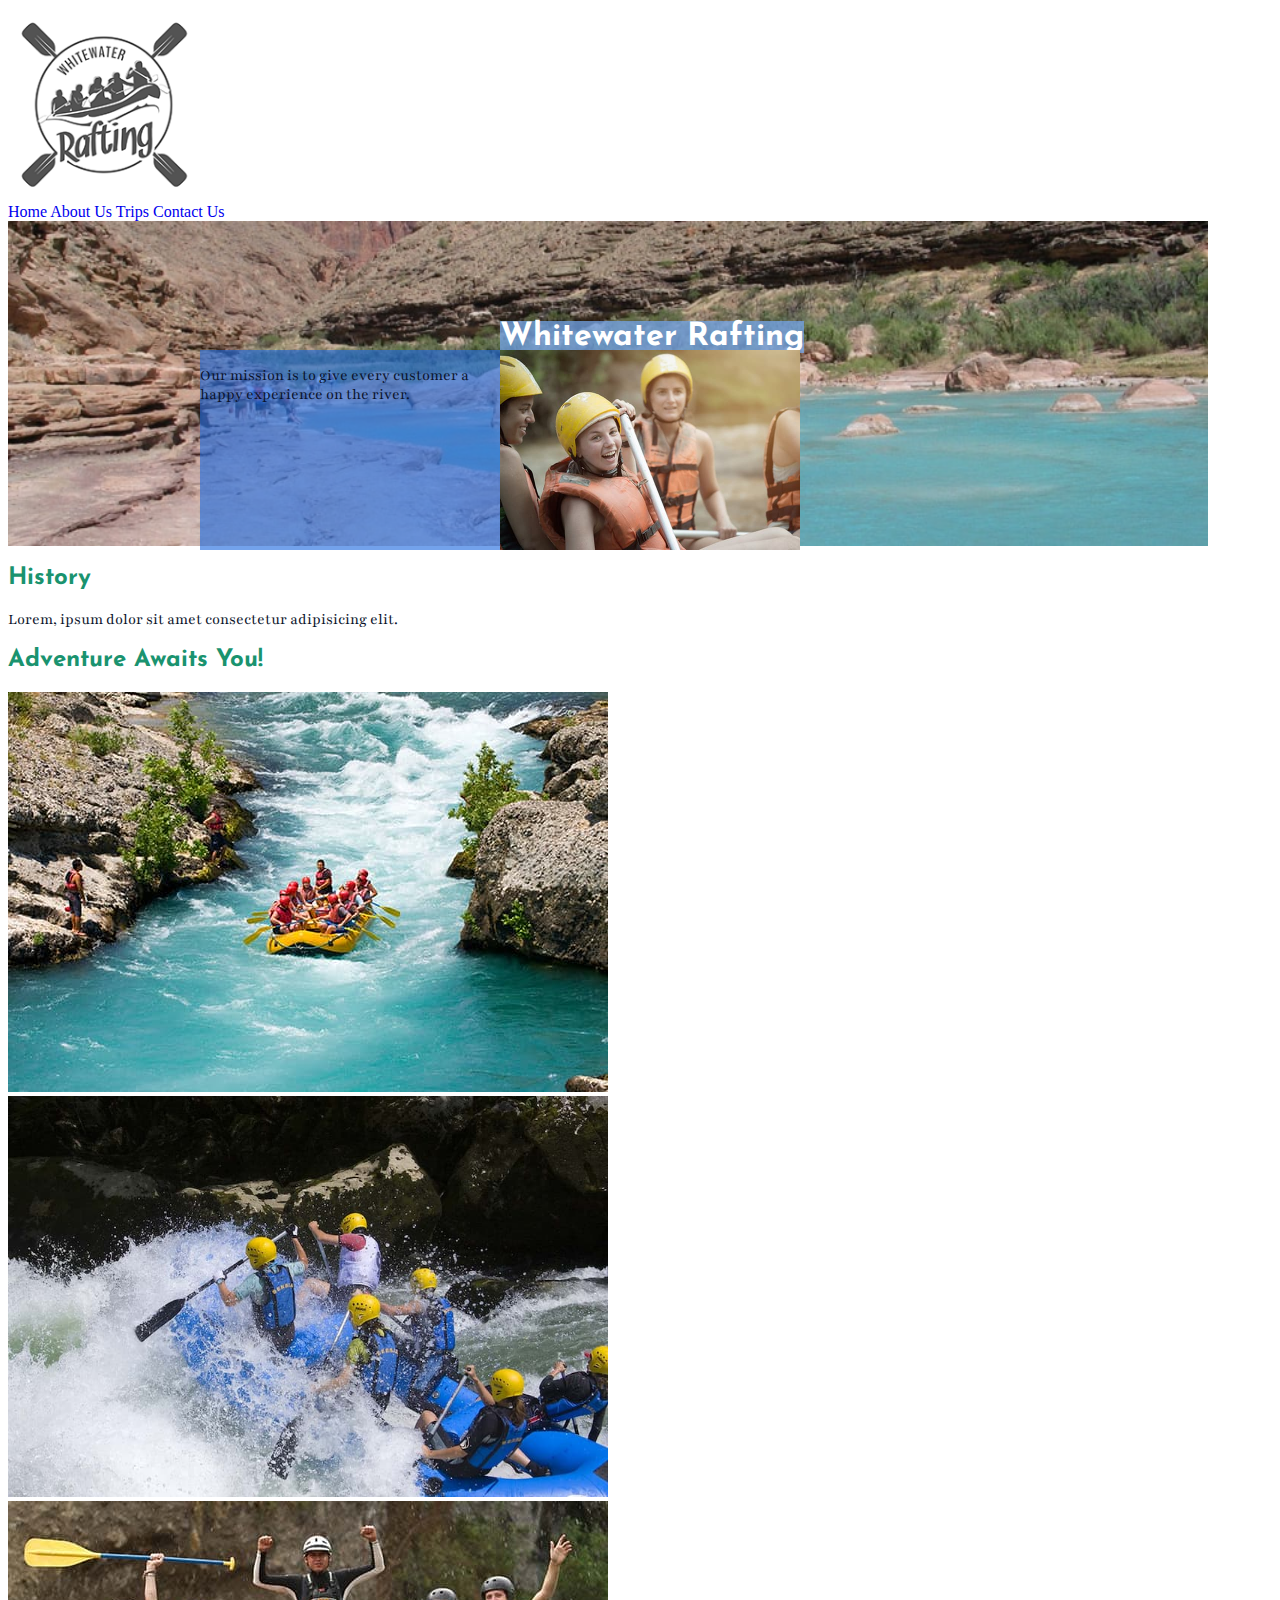
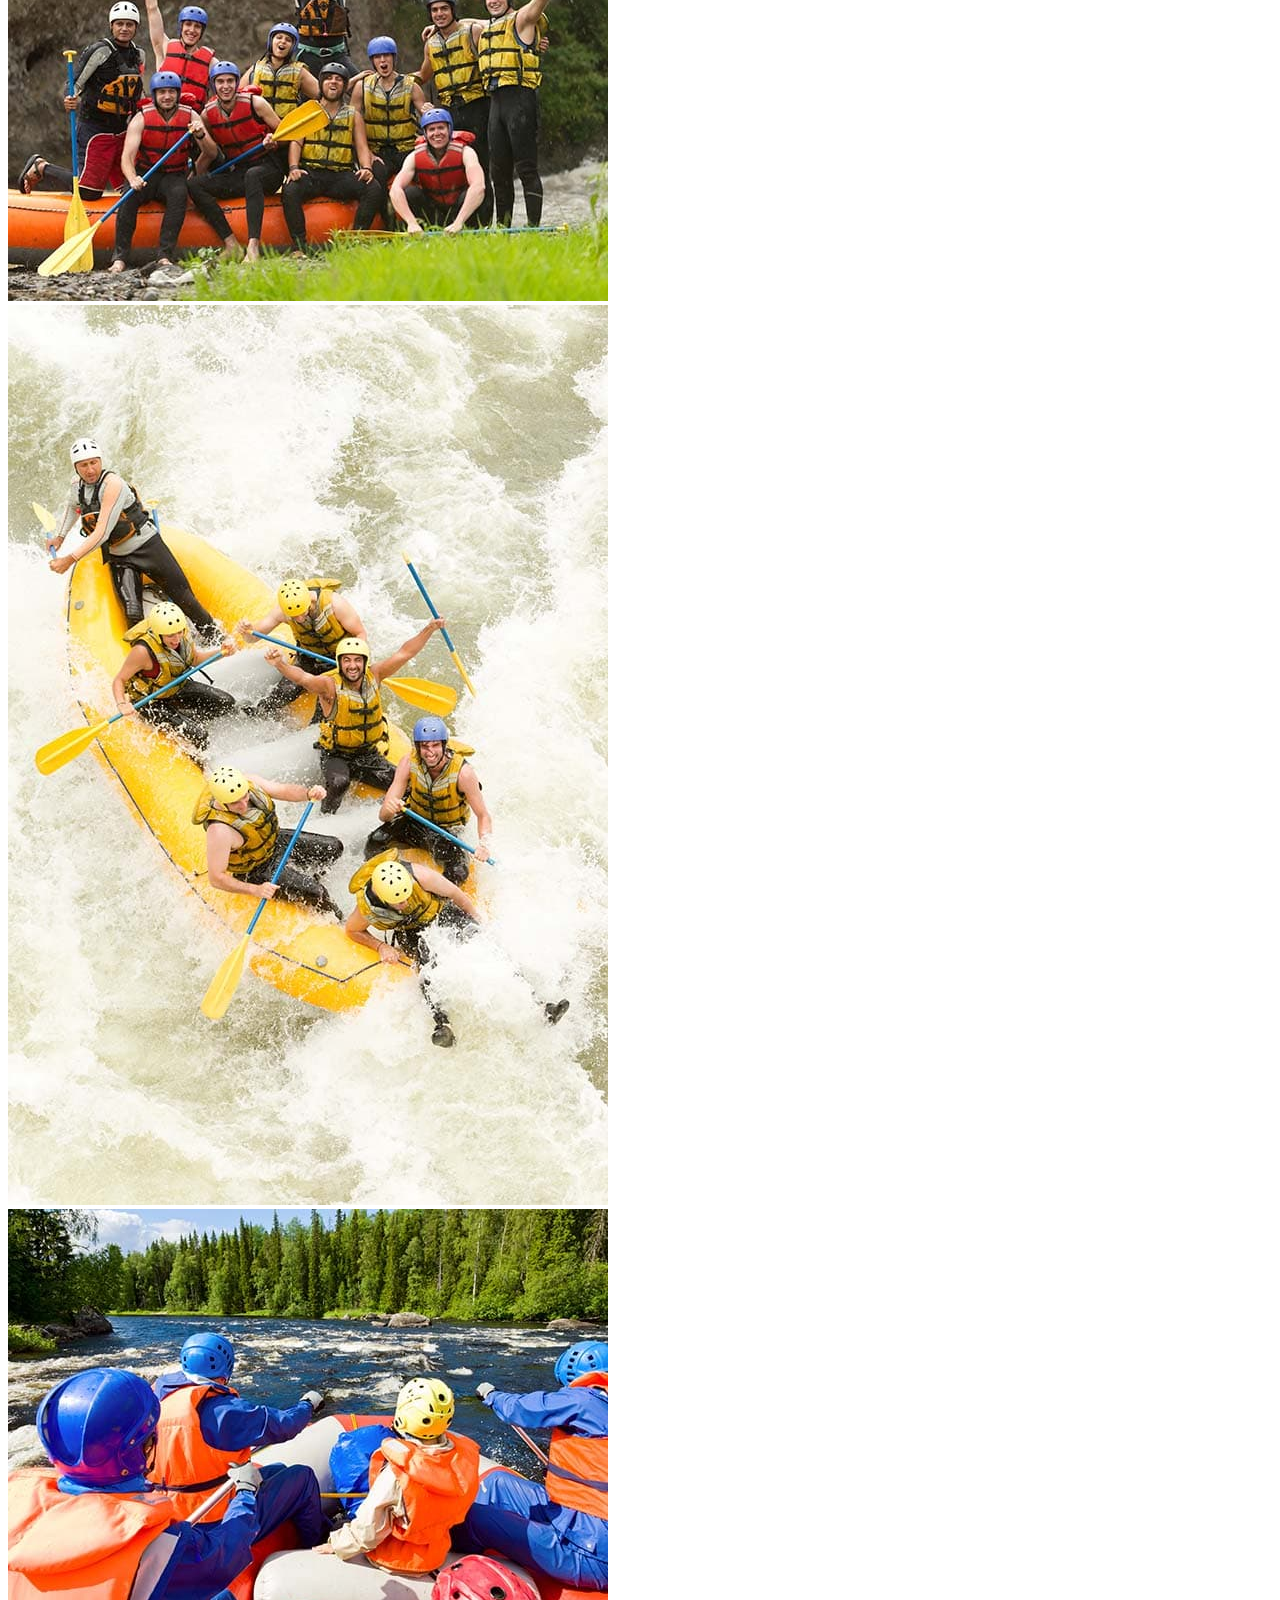
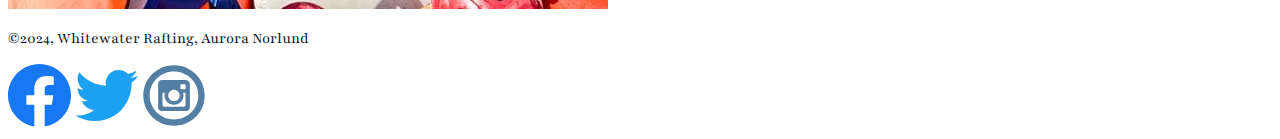
==== wwr/about.html @ 649c5796 "w3 about" ====
<!DOCTYPE html>
<html lang="en">
<head>
    <meta charset="UTF-8">
    <meta name="viewport" content="width=device-width, initial-scale=1.0">
    <title>About Whitewater Rafting</title>
    <link rel="stylesheet" href="styles/rafting.css">
    <link rel="preconnect" href="https://fonts.googleapis.com">
<link rel="preconnect" href="https://fonts.gstatic.com" crossorigin>
<link href="https://fonts.googleapis.com/css2?family=Josefin+Sans:wght@300&family=Playfair:opsz@5..1200&display=swap" rel="stylesheet">
</head>
<body>
    <header>
        <img src="images/rafting-logo.png" alt="Rafting logo" id="logo">
        <nav>
            <a href="index.html">Home</a>
            <a href="about.html">About Us</a>
            <a href="trips.html">Trips</a>
            <a href="contact.html">Contact Us</a>
        </nav>
    </header>
    <main>
        <div class="hero">
            <img src="images/hero-image.jpg" alt="Whitewater river"> 
            <h1>Whitewater Rafting</h1>
            <article class="mission">
                <img src="images/happy-client.jpg" alt="A happy client">
                <p>Our mission is to give every customer a happy experience on the river.</p>
            </article>
        </div>
            <section>
                <h2>History</h2>
                <p>Lorem, ipsum dolor sit amet consectetur adipisicing elit.</p>
            </section>
            <section class="adventure">
                <h2>Adventure Awaits You!</h2>
                <img src="images/rafting-1.jpg" alt="People rafting">
                <img src="images/rafting-2.jpg" alt="Whitewater rafting">
                <img src="images/rafting-3.jpg" alt="Happy people">
                <img src="images/rafting-4.jpg" alt="Whitewater rapids">
                <img src="images/rafting-5.jpg" alt="Whitewater rafters">
            </section>
    </main>
    <footer>
        <p>&copy;2024, Whitewater Rafting, Aurora Norlund</p>
        <nav class="sociallinks">
            <a href="https://facebook.com">
                <img src="images/facebook.svg" alt="Facebook">
            </a>
            <a href="https://twitter.com">
                <img src="images/twitter.svg" alt="Twitter">
            </a>
            <a href="https://instagram.com">
                <img src="images/instagram.svg" alt="Instagram">
            </a>
        </nav>
    </footer>
</body>
</html>
---- wwr/styles/rafting.css ----
:root {
    --primary-color: #72A1E5;
    --primary-color-transparent: #72a2e5c4;
    --secondary-color: #226CE0;
    --secondary-color-transparent: #226be0a1;
    --accent-1: #1A936F;
    --accent-2: #0A122A;
}

h2, h3, h4, h5, h6 {
    font-family: "Josefin Sans", sans-serif;
    color: var(--accent-1)
}
h1 {
    font-family: "Josefin Sans", sans-serif;
    color: white
}
main {
    max-width: 1200px;
}
p {
    font-family: "Playfair", serif;
    color: var(--accent-2)
}
a {
    text-decoration: none;
}
.hero div {
    margin: 10px auto;
    position: relative;
}
.hero img {
    display:block;
    width:100%;
    height:auto;
    object-fit: cover;
}
.hero h1 {
    position: absolute;
    top:300px;
    left:500px;
    background-color: var(--primary-color-transparent);
}
.mission {
    position: absolute;
    top:350px;
    left:200px;
    background-color: var(--secondary-color-transparent);
}
.mission img {
    width:50%;
    height:auto;
    float:right;
}
footer img {
    width:5%;
    height:auto;
}
#logo {
    width: 15%;
    height:auto;
}
.adventure img {
    width:50%;
    height:auto;
}
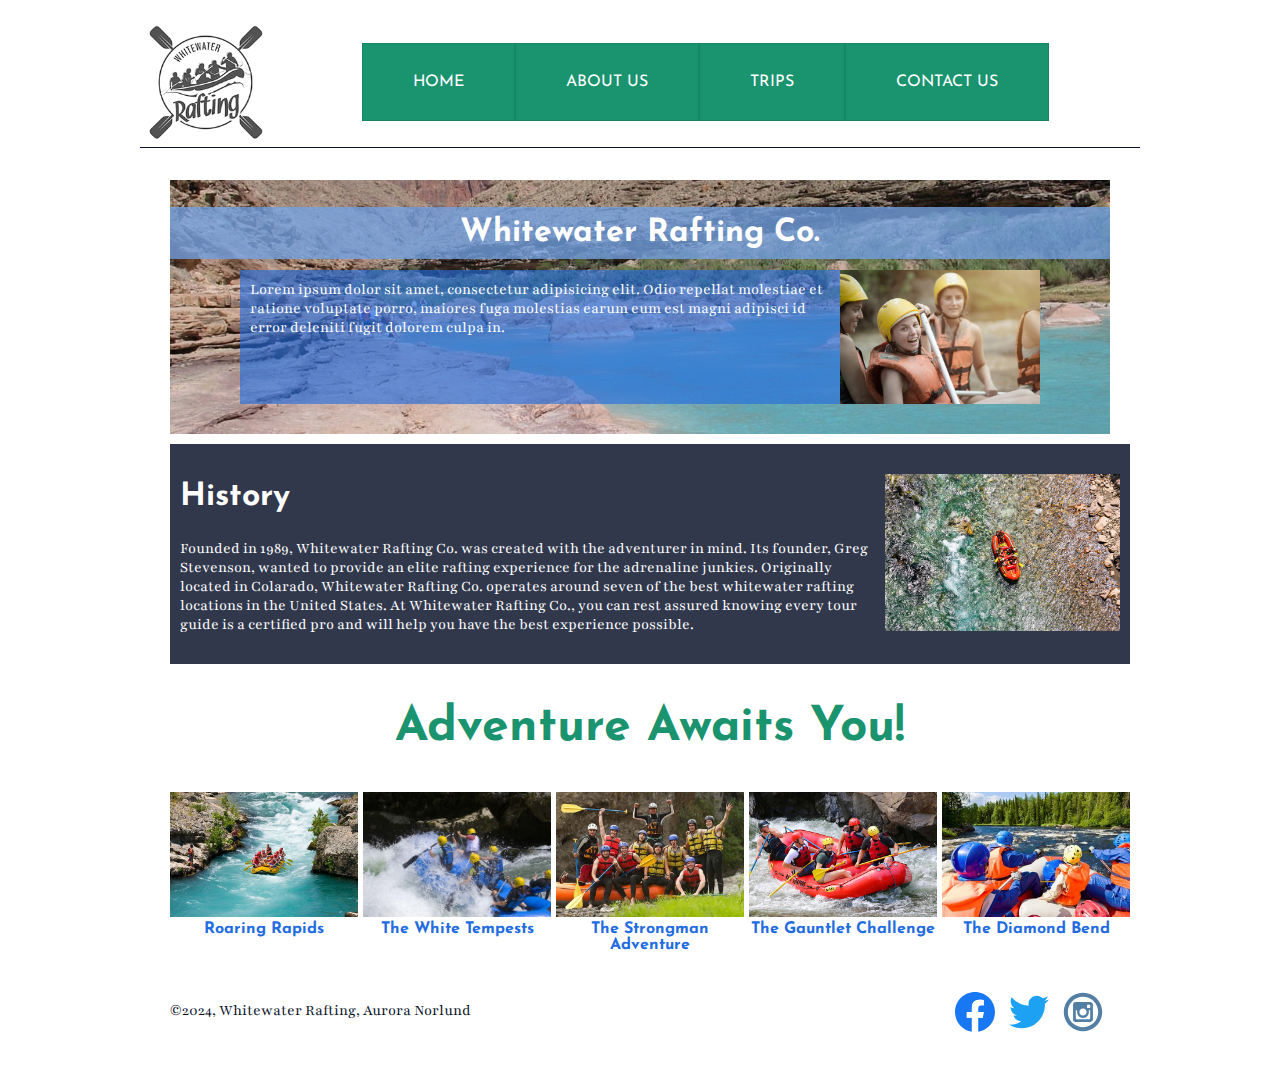
==== commit c555882f: "w4 about and fix w3" ====
--- a/wwr/about.html
+++ b/wwr/about.html
@@ -3,6 +3,8 @@
 <head>
     <meta charset="UTF-8">
     <meta name="viewport" content="width=device-width, initial-scale=1.0">
+    <meta name="description" content="About us page for rafting assignment.">
+    <meta name="author" content="Aurora Norlund">
     <title>About Whitewater Rafting</title>
     <link rel="stylesheet" href="styles/rafting.css">
     <link rel="preconnect" href="https://fonts.googleapis.com">
@@ -12,33 +14,52 @@
 <body>
     <header>
         <img src="images/rafting-logo.png" alt="Rafting logo" id="logo">
-        <nav>
-            <a href="index.html">Home</a>
-            <a href="about.html">About Us</a>
-            <a href="trips.html">Trips</a>
-            <a href="contact.html">Contact Us</a>
+        <nav class="navigation">
+            <a href="index.html">HOME</a>
+            <a href="about.html">ABOUT US</a>
+            <a href="trips.html">TRIPS</a>
+            <a href="contact.html">CONTACT US</a>
         </nav>
     </header>
     <main>
         <div class="hero">
             <img src="images/hero-image.jpg" alt="Whitewater river"> 
-            <h1>Whitewater Rafting</h1>
+            <h1>Whitewater Rafting Co.</h1>
             <article class="mission">
                 <img src="images/happy-client.jpg" alt="A happy client">
-                <p>Our mission is to give every customer a happy experience on the river.</p>
+                <p>Lorem ipsum dolor sit amet, consectetur adipisicing elit. Odio repellat molestiae et ratione voluptate porro, maiores fuga molestias earum eum est magni adipisci id error deleniti fugit dolorem culpa in.</p>
             </article>
         </div>
-            <section>
-                <h2>History</h2>
-                <p>Lorem, ipsum dolor sit amet consectetur adipisicing elit.</p>
-            </section>
-            <section class="adventure">
-                <h2>Adventure Awaits You!</h2>
+        <section class="history">
+            <img src="images/historyimg.jpg" alt="A raft on a river">
+            <h2>History</h2>
+            <p>Founded in 1989, Whitewater Rafting Co. was created with the adventurer in mind. Its founder, Greg Stevenson, wanted to provide an elite
+            rafting experience for the adrenaline junkies. Originally located in Colarado, Whitewater Rafting Co. operates around seven of the best whitewater rafting locations in the United States.
+            At Whitewater Rafting Co., you can rest assured knowing every tour guide is a certified pro and will help you have the best experience possible.
+            </p>
+        </section>
+        <section class="adventure">
+            <h2>Adventure Awaits You!</h2>
+             <fig>
                 <img src="images/rafting-1.jpg" alt="People rafting">
+                <figcaption>Roaring Rapids</figcaption>
+             </fig>
+             <fig>
                 <img src="images/rafting-2.jpg" alt="Whitewater rafting">
+                <figcaption>The White Tempests</figcaption>
+             </fig>
+             <fig>
                 <img src="images/rafting-3.jpg" alt="Happy people">
+                <figcaption>The Strongman Adventure</figcaption>
+             </fig>
+             <fig>
                 <img src="images/rafting-4.jpg" alt="Whitewater rapids">
+                <figcaption>The Gauntlet Challenge</figcaption>
+             </fig>
+             <fig>
                 <img src="images/rafting-5.jpg" alt="Whitewater rafters">
+                <figcaption>The Diamond Bend</figcaption>
+             </fig>
             </section>
     </main>
     <footer>
--- a/wwr/styles/rafting.css
+++ b/wwr/styles/rafting.css
@@ -5,6 +5,7 @@
     --secondary-color-transparent: #226be0a1;
     --accent-1: #1A936F;
     --accent-2: #0A122A;
+    --accent-2-transparent: #0a122ad6;
 }
 
 h2, h3, h4, h5, h6 {
@@ -16,7 +17,8 @@
     color: white
 }
 main {
-    max-width: 1200px;
+    max-width: 940px;
+    margin: 2rem auto;
 }
 p {
     font-family: "Playfair", serif;
@@ -25,30 +27,45 @@
 a {
     text-decoration: none;
 }
-.hero div {
+.hero {
     margin: 10px auto;
+    height: 254px;
+    width: 940px;
     position: relative;
 }
 .hero img {
-    display:block;
     width:100%;
-    height:auto;
+    height:100%;
     object-fit: cover;
 }
 .hero h1 {
     position: absolute;
-    top:300px;
-    left:500px;
+    top:5px;
+    padding:10px;
+    margin-left: auto;
+    margin-right: auto;
+    left: 0;
+    right: 0;
+    text-align: center;
     background-color: var(--primary-color-transparent);
 }
 .mission {
     position: absolute;
-    top:350px;
-    left:200px;
+    top:90px;
+    width: 800px;
+    margin-left: auto;
+    margin-right: auto;
+    left:0;
+    right:0;
     background-color: var(--secondary-color-transparent);
 }
+.mission p {
+    font-family: "Playfair", serif;
+    color: white;
+    margin: 10px;
+}
 .mission img {
-    width:50%;
+    width:200px;
     height:auto;
     float:right;
 }
@@ -57,10 +74,104 @@
     height:auto;
 }
 #logo {
-    width: 15%;
+    width: 100%;
     height:auto;
 }
 .adventure img {
     width:50%;
     height:auto;
+}
+header {
+	margin: 1rem auto;
+	display: grid;
+	grid-template-columns: 130px 1fr;
+	align-items: center;
+	border-bottom: 1px solid var(--accent-2);
+	max-width: 1000px;
+}
+.navigation {
+    display: flex;
+    text-align:right;
+    list-style: none;
+    justify-content: center;
+    font-family: "Josefin Sans", sans-serif;
+}
+.navigation ul {
+    display: flex;
+    list-style: none;
+}
+.navigation li {
+    flex: 1 1 100%;
+}
+.navigation a {
+	display: block;
+	background-color: var(--accent-1);
+    color: white;
+    border: 1px solid rgba(0,0,0,0.1);
+	padding-top: 30px;
+    padding-bottom: 30px;
+    padding-left: 50px;
+    padding-right: 50px;
+	text-decoration: none;
+}
+.navigation a:hover {
+    background-color: var(--primary-color);
+    font-weight: bold;
+}
+.history {
+    background-color: var(--accent-2-transparent);
+    height: 200px;
+    width: 940px;
+    padding:10px;
+}
+.history h2 {
+    color: white;
+    font-weight: bold;
+    font-size: 2rem;
+}
+.history img {
+    width:25%;
+    height:auto;
+    float:right;
+    margin-top:20px;
+}
+.history p {
+    color: white;
+}
+.adventure {
+    display:grid;
+    grid-template-columns: 20% 20% 20% 20% 20%;
+    grid-template-rows: 2;
+    column-gap:5px;
+}
+.adventure h2 {
+    grid-column: 1 / 6;
+    text-align: center;
+    font-size: 3rem;
+}
+.adventure img {
+    width:100%;
+    height:auto;
+}
+.adventure figcaption {
+    font-family: "Playfair", serif;
+    text-align: center;
+    color: var(--secondary-color);
+    font-family: "Josefin Sans", sans-serif;
+    font-weight: bold;
+}
+footer {
+    max-width: 940px;
+    margin: 2rem auto;
+    display: grid;
+    grid-template-columns: 50% 50%;
+}
+.sociallinks {
+    display: flex;
+    justify-content: right;
+}
+footer img {
+    width:40px;
+    height:auto;
+    margin:7px;
 }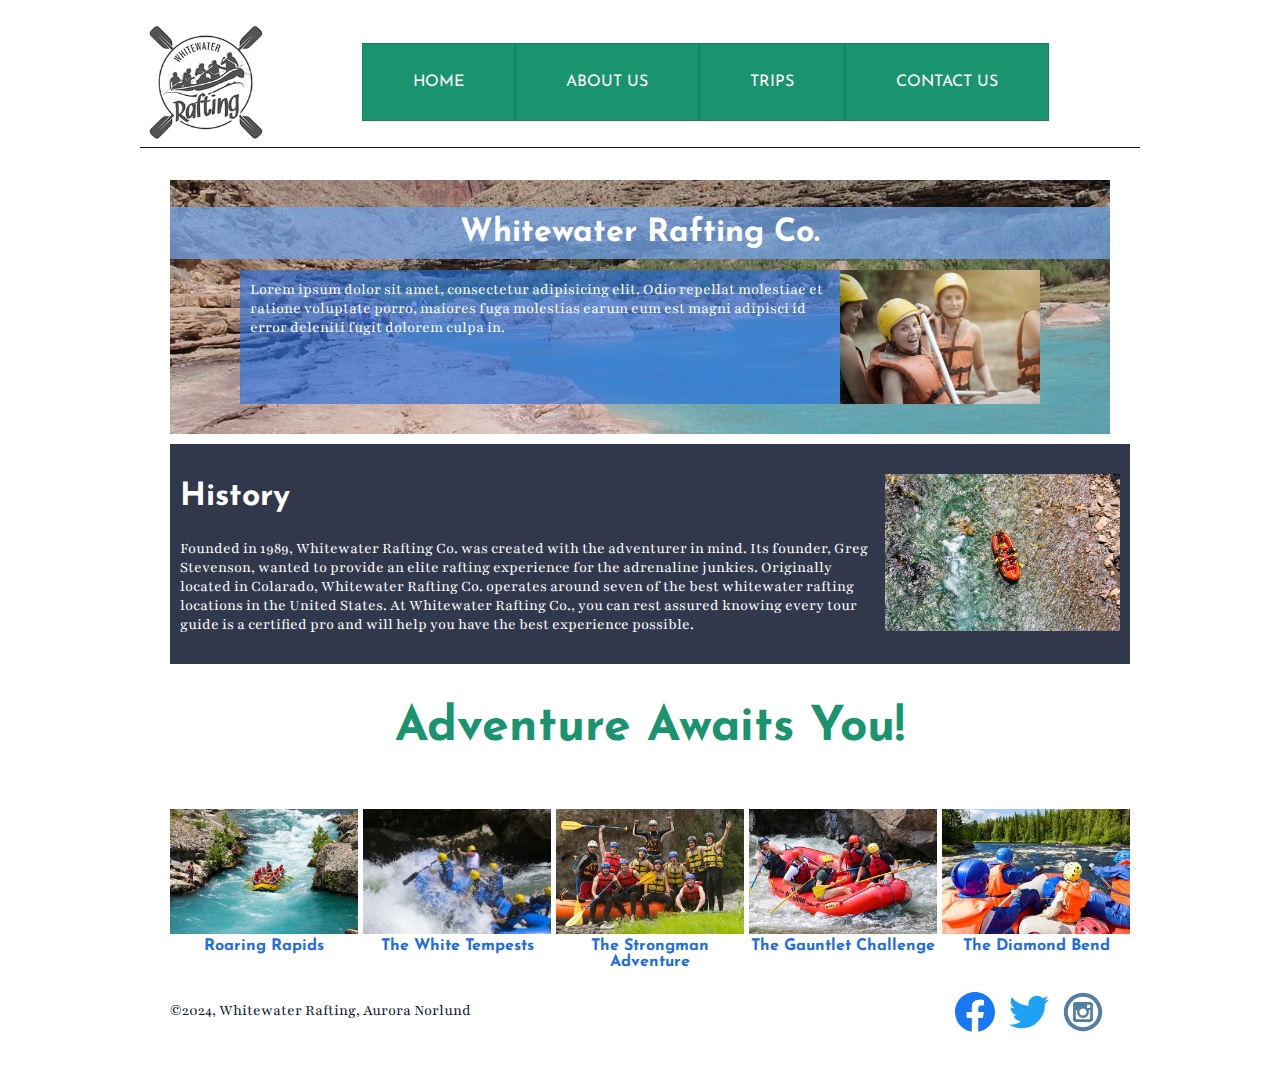
==== commit 6988b077: "w4 edits" ====
--- a/wwr/about.html
+++ b/wwr/about.html
@@ -5,7 +5,7 @@
     <meta name="viewport" content="width=device-width, initial-scale=1.0">
     <meta name="description" content="About us page for rafting assignment.">
     <meta name="author" content="Aurora Norlund">
-    <title>About Whitewater Rafting</title>
+    <title>Whitewater Rafting Co. About Us</title>
     <link rel="stylesheet" href="styles/rafting.css">
     <link rel="preconnect" href="https://fonts.googleapis.com">
 <link rel="preconnect" href="https://fonts.gstatic.com" crossorigin>
@@ -40,26 +40,26 @@
         </section>
         <section class="adventure">
             <h2>Adventure Awaits You!</h2>
-             <fig>
+             <figure>
                 <img src="images/rafting-1.jpg" alt="People rafting">
                 <figcaption>Roaring Rapids</figcaption>
-             </fig>
-             <fig>
+             </figure>
+             <figure>
                 <img src="images/rafting-2.jpg" alt="Whitewater rafting">
                 <figcaption>The White Tempests</figcaption>
-             </fig>
-             <fig>
+             </figure>
+             <figure>
                 <img src="images/rafting-3.jpg" alt="Happy people">
                 <figcaption>The Strongman Adventure</figcaption>
-             </fig>
-             <fig>
+             </figure>
+             <figure>
                 <img src="images/rafting-4.jpg" alt="Whitewater rapids">
                 <figcaption>The Gauntlet Challenge</figcaption>
-             </fig>
-             <fig>
+             </figure>
+             <figure>
                 <img src="images/rafting-5.jpg" alt="Whitewater rafters">
                 <figcaption>The Diamond Bend</figcaption>
-             </fig>
+             </figure>
             </section>
     </main>
     <footer>
--- a/wwr/styles/rafting.css
+++ b/wwr/styles/rafting.css
@@ -141,13 +141,19 @@
 .adventure {
     display:grid;
     grid-template-columns: 20% 20% 20% 20% 20%;
-    grid-template-rows: 2;
+    grid-template-rows: 50% 50%;
     column-gap:5px;
 }
 .adventure h2 {
     grid-column: 1 / 6;
     text-align: center;
     font-size: 3rem;
+}
+.adventure figure {
+    width:100%;
+    height:100%;
+    margin:0;
+    padding:0;
 }
 .adventure img {
     width:100%;
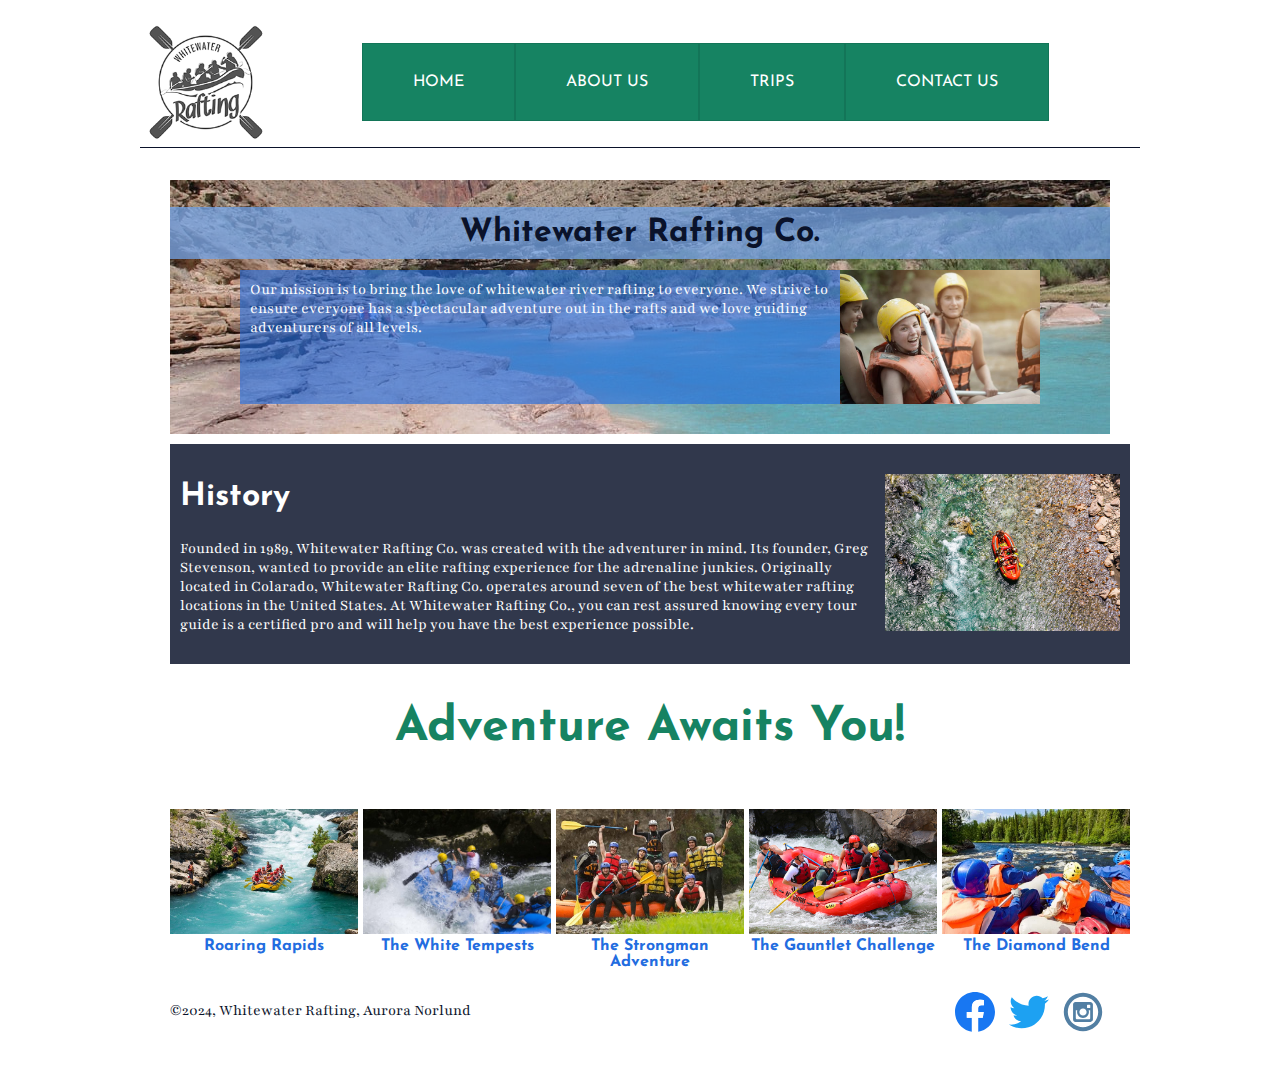
==== commit e3dc6488: "edit2" ====
--- a/wwr/about.html
+++ b/wwr/about.html
@@ -27,7 +27,7 @@
             <h1>Whitewater Rafting Co.</h1>
             <article class="mission">
                 <img src="images/happy-client.jpg" alt="A happy client">
-                <p>Lorem ipsum dolor sit amet, consectetur adipisicing elit. Odio repellat molestiae et ratione voluptate porro, maiores fuga molestias earum eum est magni adipisci id error deleniti fugit dolorem culpa in.</p>
+                <p>Our mission is to bring the love of whitewater river rafting to everyone. We strive to ensure everyone has a spectacular adventure out in the rafts and we love guiding adventurers of all levels.</p>
             </article>
         </div>
         <section class="history">
--- a/wwr/styles/rafting.css
+++ b/wwr/styles/rafting.css
@@ -3,7 +3,7 @@
     --primary-color-transparent: #72a2e5c4;
     --secondary-color: #226CE0;
     --secondary-color-transparent: #226be0a1;
-    --accent-1: #1A936F;
+    --accent-1: #168362;
     --accent-2: #0A122A;
     --accent-2-transparent: #0a122ad6;
 }
@@ -14,7 +14,7 @@
 }
 h1 {
     font-family: "Josefin Sans", sans-serif;
-    color: white
+    color: var(--accent-2);
 }
 main {
     max-width: 940px;
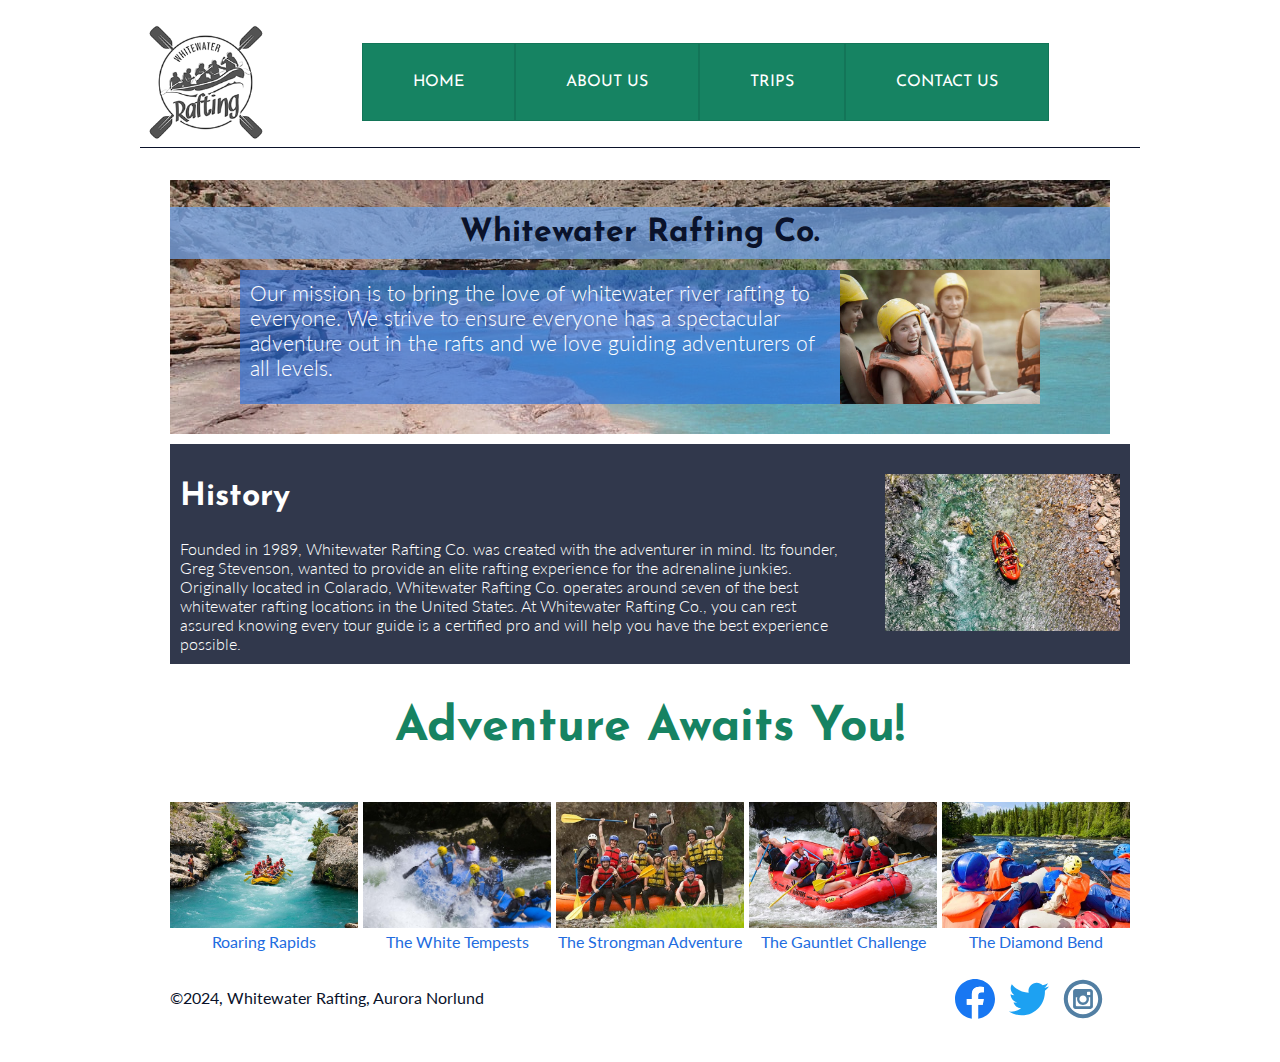
==== commit d66dc636: "w5 contact" ====
--- a/wwr/about.html
+++ b/wwr/about.html
@@ -8,8 +8,8 @@
     <title>Whitewater Rafting Co. About Us</title>
     <link rel="stylesheet" href="styles/rafting.css">
     <link rel="preconnect" href="https://fonts.googleapis.com">
-<link rel="preconnect" href="https://fonts.gstatic.com" crossorigin>
-<link href="https://fonts.googleapis.com/css2?family=Josefin+Sans:wght@300&family=Playfair:opsz@5..1200&display=swap" rel="stylesheet">
+    <link rel="preconnect" href="https://fonts.gstatic.com" crossorigin>
+    <link href="https://fonts.googleapis.com/css2?family=Josefin+Sans:ital,wght@0,100..700;1,100..700&family=Lato:ital,wght@0,100;0,300;0,400;0,700;0,900;1,100;1,300;1,400;1,700;1,900&display=swap" rel="stylesheet">
 </head>
 <body>
     <header>
--- a/wwr/styles/rafting.css
+++ b/wwr/styles/rafting.css
@@ -6,14 +6,16 @@
     --accent-1: #168362;
     --accent-2: #0A122A;
     --accent-2-transparent: #0a122ad6;
+    --body-fonts: "Lato", sans-serif;
+    --header-fonts: "Josefin Sans", sans-serif;
 }
 
 h2, h3, h4, h5, h6 {
-    font-family: "Josefin Sans", sans-serif;
+    font-family: var(--header-fonts);
     color: var(--accent-1)
 }
 h1 {
-    font-family: "Josefin Sans", sans-serif;
+    font-family: var(--header-fonts);
     color: var(--accent-2);
 }
 main {
@@ -21,7 +23,7 @@
     margin: 2rem auto;
 }
 p {
-    font-family: "Playfair", serif;
+    font-family: var(--body-fonts);
     color: var(--accent-2)
 }
 a {
@@ -60,9 +62,11 @@
     background-color: var(--secondary-color-transparent);
 }
 .mission p {
-    font-family: "Playfair", serif;
+    font-family: var(--body-fonts);
+    font-weight: 300;
     color: white;
     margin: 10px;
+    font-size: 1.3rem;
 }
 .mission img {
     width:200px;
@@ -94,7 +98,7 @@
     text-align:right;
     list-style: none;
     justify-content: center;
-    font-family: "Josefin Sans", sans-serif;
+    font-family: var(--header-fonts);
 }
 .navigation ul {
     display: flex;
@@ -137,6 +141,9 @@
 }
 .history p {
     color: white;
+    font-weight: 300;
+    margin-right: 270px;
+    margin-top: 0px;
 }
 .adventure {
     display:grid;
@@ -160,11 +167,9 @@
     height:auto;
 }
 .adventure figcaption {
-    font-family: "Playfair", serif;
     text-align: center;
     color: var(--secondary-color);
-    font-family: "Josefin Sans", sans-serif;
-    font-weight: bold;
+    font-family: var(--body-fonts);
 }
 footer {
     max-width: 940px;
@@ -180,4 +185,106 @@
     width:40px;
     height:auto;
     margin:7px;
+}
+.companyinfo {
+    width:940px;
+    height: 300px;
+    border: 2px solid rgba(0,0,0,0.1);
+    display: grid;
+    grid-template-columns: 50% 50%;
+    grid-template-rows: 25% 75%;
+}
+.companyinfo h2 {
+    grid-column: 1 / 3;
+    text-align: center;
+    font-size: 2rem;
+}
+.companyinfo p {
+    font-family: var(--body-fonts);
+    font-weight: 400;
+    margin-left: 15px;
+    font-size: 1.2rem;
+    line-height: 50px;
+}
+iframe {
+    height:90%;
+    width: auto;
+    align-self: start;
+    justify-self: end;
+    margin-right:15px;
+}
+.team {
+    width: 940px;
+    display: grid;
+    grid-template-columns: 1fr 1fr 1fr;
+    grid-template-rows: 1 fr 5fr;
+    column-gap:50px;
+}
+.team h2 {
+    grid-column: 1 / 4;
+    text-align: center;
+    font-size: 2rem;
+}
+.team figure {
+    width: 100%;
+    height: auto;
+    margin:10px;
+}
+.team img {
+    width: 100%;
+    height: auto;
+    justify-items: center;
+}
+.team figcaption {
+    text-align: center;
+    font-family: var(--body-fonts);
+    font-size: 0.85rem;
+}
+.contactform {
+    width: 940px;
+}
+.contactform form {
+    margin: 0 auto;
+    width: 940px;
+    height: 500px;
+    padding: 50px;
+    padding-top: 0px;
+    border: 1px solid rgba(0,0,0,0.1);
+    font-family: var(--body-fonts);
+    display: grid;
+}
+.contactform h2 {
+    font-size: 2rem;
+    text-align: center;
+    margin-top: 60px;
+}
+.contactform label {
+    padding-right:10px;
+}
+.contactform input, select, textarea {
+    padding:10px;
+    font-size:1rem;
+}
+.contactform button {
+    padding: 5px;
+    background-color: var(--accent-2);
+    color: white;
+    font-family: var(--body-fonts);
+    border: none;
+    border-radius:0.5rem;
+}
+.contactform button:hover {
+    border: 1px solid rgba(0,0,0,0.3);
+    background-color: #168362;
+    color: white;
+}
+.form-item {
+    display: grid;
+    align-items: center;
+    padding:10px;
+}
+.contactform input[type="checkbox"] {
+    width: 20px;
+    height: 20px;
+    vertical-align: bottom;
 }